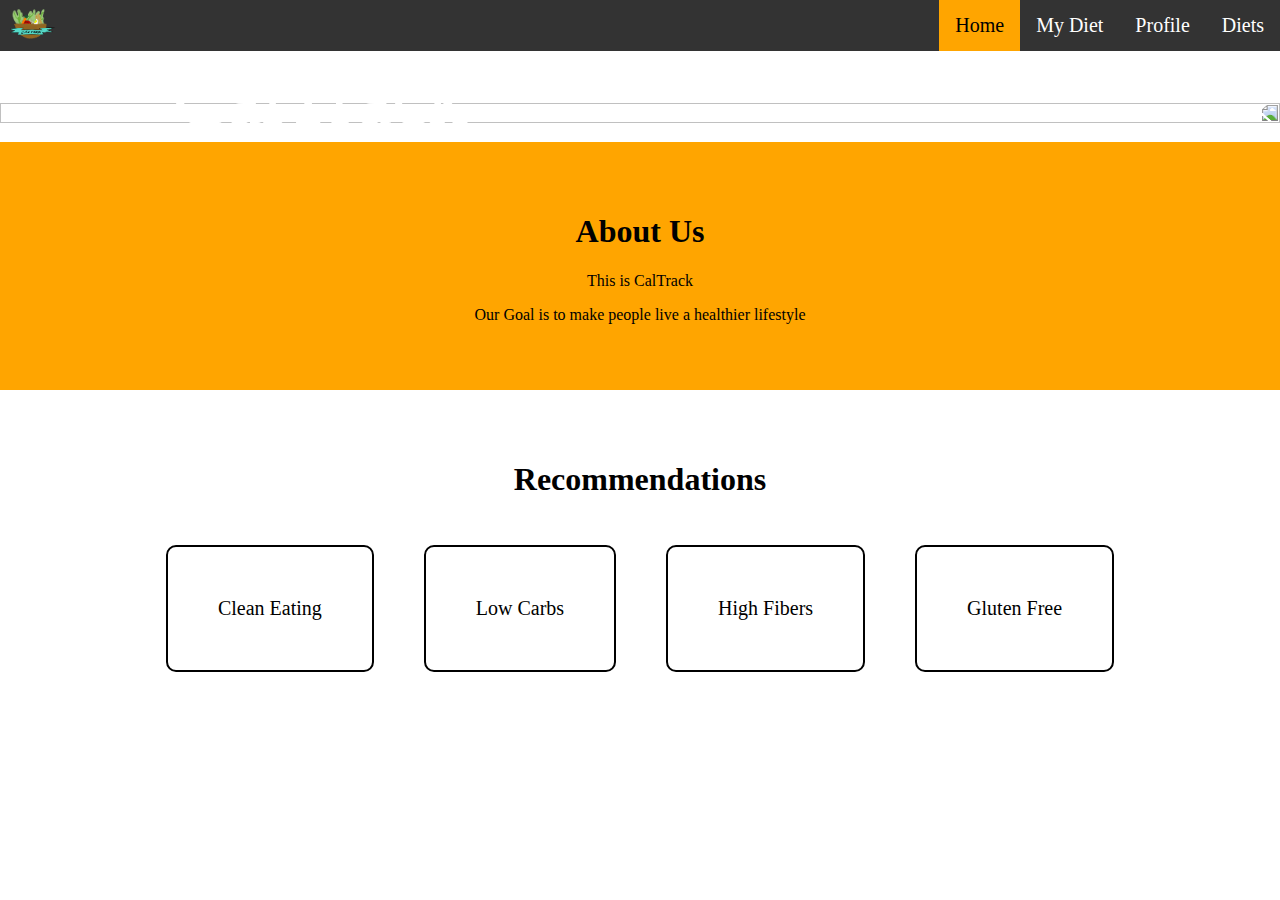
==== index.html @ 4b5729ba "first commit" ====
<!DOCTYPE html>
<html>
    <head>
        <title> CalTrack </title>
        <link rel="stylesheet" href="index.css">
        <meta name="viewport" content="width=device-width, initial-scale=1">
    </head>
    <body>
        <div class="header" id="myHeader">
            <a href="Diets.html"> Diets </a>
            <a href="profile.html"> Profile </a>
            <a href="MyDiet.html"> My Diet </a>
            <a class="active" href="index.html"> Home </a>
            <img src="logo.jpg" align="left" style="width:50px; height:50px;margin-left:6px; transform:scaleX(1);">
        </div>
        <div class="textal">
            <img src="https://sehatqcontent.s3.amazonaws.com/content/article/Main/6534-20200408-Olahraga-Gym-untuk-Pemula-FA-MY_RU%201.jpg">
            <div class="text1"> CalTrack </div>
        </div>
        <div class="abt">
            <h1> About Us </h1>
            <p> This is CalTrack </p>
            <p> Our Goal is to make people live a healthier lifestyle </p>
        </div>
        <div class="rec">
            <h1> Recommendations </h1>
            <div class="buttons">
                <a class="button" href="Diets.html"> Clean Eating </a>
                <a class="button" href="Diets.html"> Low Carbs </a>
                <a class="button" href="Diets.html"> High Fibers </a>
                <a class="button" href="Diets.html"> Gluten Free </a>
            </div>
        </div>
        <script>
            window.onscroll = function() {myFunction()};

            var header = document.getElementById("myHeader");
            var sticky = header.offsetTop;

            function myFunction() {
              if (window.pageYOffset > sticky) {
                header.classList.add("sticky");
              } else {
                header.classList.remove("sticky");
              }
            }
        </script>
    </body>
</html>
---- index.css ----
body{
    margin: 0;
}

.header {
    overflow: hidden;
    background-color: #333;
    z-index:2
}

.header a {
    float: right;
    color: white;
    text-align:center;
    padding: 14px 16px;
    text-decoration: none;
    font-size: 20px;
}

.header a:hover {
    background-color: #ddd;
    color:black;
}

.header a.active{
    background-color:orange;
    color:black;
}
.logo{
    float:left;
    width: 30px;
    height: 30px;
    margin-left: 6px;
    padding: 0px 0px;
}
.sticky{
    position: fixed;
    top: 0;
    width: 100%;
}

.textal{
    position:relative;
    text-align:center;
    font-size: 500%;
}

.text1{
    position:absolute;
    top:50%;
    left:25%;
    transform:translate(-50%, -50%);
    background-color: transparent;
    color:white;
}

img{
    display:block;
    width: 100%;
    height: 50%;
    transform: scaleX(-1);
    z-index: 1;
}

.abt{
    text-align:center;
    height: 100%;
    padding: 50px;
    background-color: orange;
}

.rec{
    text-align: center;
    height: 100%;
    padding: 50px;
    background-color:white;
    color: black;
}

.buttons{
    display: flex;
    flex-direction: row;
    justify-content: center;
}
.button{
    text-align:center;
    height:100%;
    padding: 50px;
    margin: 25px;
    border: 2px solid black;
    border-radius: 10px;
    font-size: 20px;
    text-decoration: none;
    color: black;
}
.button:hover{
    box-shadow: 5px 5px 10px grey;
}

.button:active{
    box-shadow: 0 0 0 white;
}
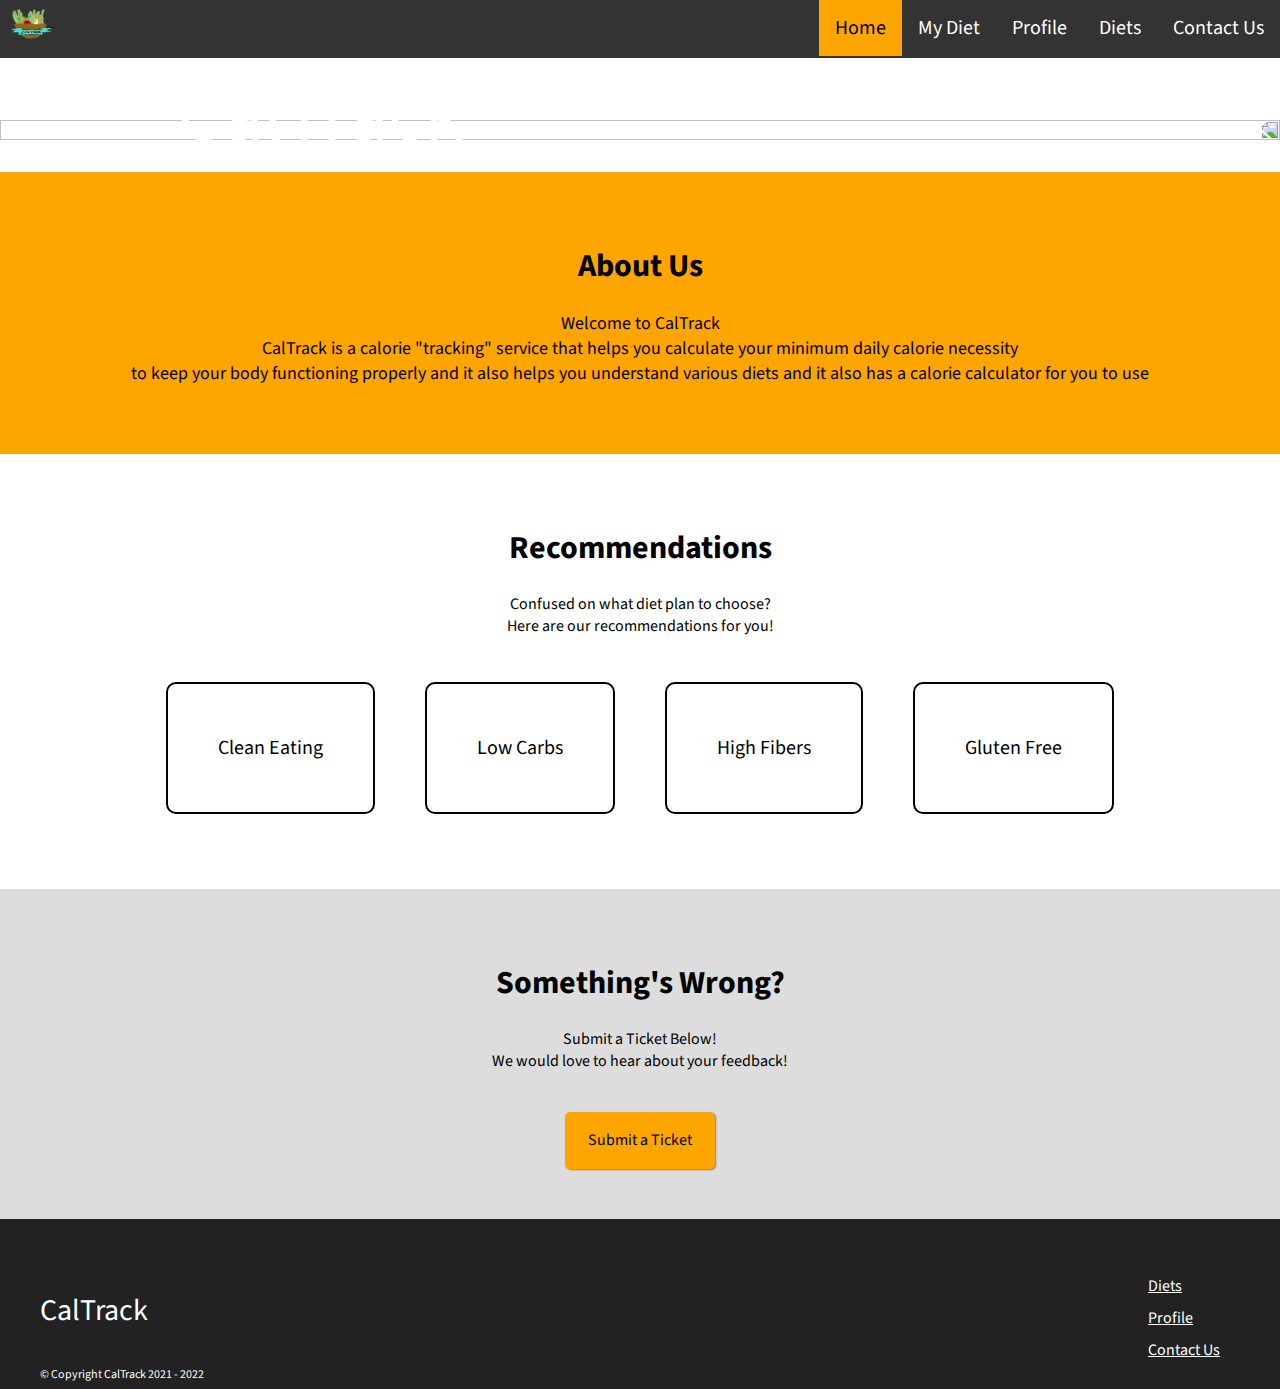
==== commit d021f0eb: "added and updated files" ====
--- a/index.html
+++ b/index.html
@@ -1,12 +1,17 @@
+<!-- Made By: Edward Alvin Koesmanto (2501963141) -->
 <!DOCTYPE html>
 <html>
     <head>
         <title> CalTrack </title>
         <link rel="stylesheet" href="index.css">
         <meta name="viewport" content="width=device-width, initial-scale=1">
+        <link rel="preconnect" href="https://fonts.googleapis.com">
+        <link rel="preconnect" href="https://fonts.gstatic.com" crossorigin>
+        <link href="https://fonts.googleapis.com/css2?family=Source+Sans+Pro:wght@300;400;700&display=swap" rel="stylesheet">
     </head>
     <body>
         <div class="header" id="myHeader">
+            <a href="Contact.html"> Contact Us </a>
             <a href="Diets.html"> Diets </a>
             <a href="profile.html"> Profile </a>
             <a href="MyDiet.html"> My Diet </a>
@@ -19,17 +24,42 @@
         </div>
         <div class="abt">
             <h1> About Us </h1>
-            <p> This is CalTrack </p>
-            <p> Our Goal is to make people live a healthier lifestyle </p>
+            <p> Welcome to CalTrack <br> CalTrack is a calorie "tracking" service that helps you calculate your minimum daily calorie necessity <br>to keep your body functioning properly and it also helps you understand various diets and it also has a calorie calculator for you to use </p>
+
         </div>
         <div class="rec">
             <h1> Recommendations </h1>
+            <p>Confused on what diet plan to choose? <br> Here are our recommendations for you!</p>
             <div class="buttons">
                 <a class="button" href="Diets.html"> Clean Eating </a>
                 <a class="button" href="Diets.html"> Low Carbs </a>
                 <a class="button" href="Diets.html"> High Fibers </a>
                 <a class="button" href="Diets.html"> Gluten Free </a>
             </div>
+        </div>
+        <div class="feed">
+            <h1> Something's Wrong? </h1>
+            <p>Submit a Ticket Below!<br> We would love to hear about your feedback!</p>
+            <div class="buttons">
+                <a class="feedback" href="Contact.html"> Submit a Ticket </a>
+            </div>
+        </div>
+
+        <div class="footer">
+            <div class="footertitle">
+                CalTrack
+                <div class="footersfooter">
+                    <br><br>© Copyright CalTrack 2021 - 2022
+                </div>
+            </div>
+            <div class="footer-elements">
+                <ul type="none">
+                    <li><a href="Diets.html"> <u>Diets</u> </a></li>
+                    <li><a href="profile.html"> <u>Profile</u> </a></li>
+                    <li><a href="Contact.html"> <u>Contact Us</u> </a></li>
+                </ul>
+            </div>
+
         </div>
         <script>
             window.onscroll = function() {myFunction()};
--- a/index.css
+++ b/index.css
@@ -1,11 +1,14 @@
+/* Made By Edward Alvin Koesmanto (2501963141) */
 body{
     margin: 0;
+    font-family: 'Source Sans Pro', sans-serif;
 }
 
 .header {
     overflow: hidden;
     background-color: #333;
-    z-index:2
+    z-index:2;
+    border-bottom: 2px solid #333;
 }
 
 .header a {
@@ -26,6 +29,11 @@
     background-color:orange;
     color:black;
 }
+
+.header a.active:hover{
+    background-color:rgb(255, 187, 0);
+}
+
 .logo{
     float:left;
     width: 30px;
@@ -69,11 +77,53 @@
     background-color: orange;
 }
 
+.abt p{
+    font-size:18px;
+}
+
 .rec{
     text-align: center;
     height: 100%;
     padding: 50px;
     background-color:white;
+    color: black;
+}
+
+.rec p {
+    font-size:16px;
+    margin:0px;
+    padding-bottom:20px;
+}
+
+.feed{
+    background-color: #ddd;
+    text-align: center;
+    height: 100%;
+    padding: 50px;
+    color: black;
+}
+
+.feed p{
+    font-size:16px;
+    margin:0px;
+    padding-bottom:40px;
+}
+
+.feed a{
+    cursor:pointer;
+    height:40px;
+    width: 150px;
+    background-color: orange;
+    border: none;
+    border-radius: 5px;
+    box-shadow: 1px 1px 2px grey;
+    text-decoration: none;
+    color: black;
+    padding-top: 17px;
+}
+
+.feed a:hover{
+    background-color: rgb(255, 187, 0);
     color: black;
 }
 
@@ -99,4 +149,36 @@
 
 .button:active{
     box-shadow: 0 0 0 white;
+}
+
+.footer{
+    background-color:#222;
+    color: white;
+    padding: 40px;
+    height: 90px;
+}
+
+.footertitle{
+    float:left;
+    font-size: 30px;
+    padding-top: 30px;
+}
+
+.footer-elements {
+    float: right;
+    color: white;
+}
+
+.footer-elements a{
+    color: white;
+    padding: 20px;
+    text-decoration: none;
+}
+
+.footer-elements li{
+    padding-bottom:10px
+}
+
+.footersfooter {
+    font-size:  12px;
 }